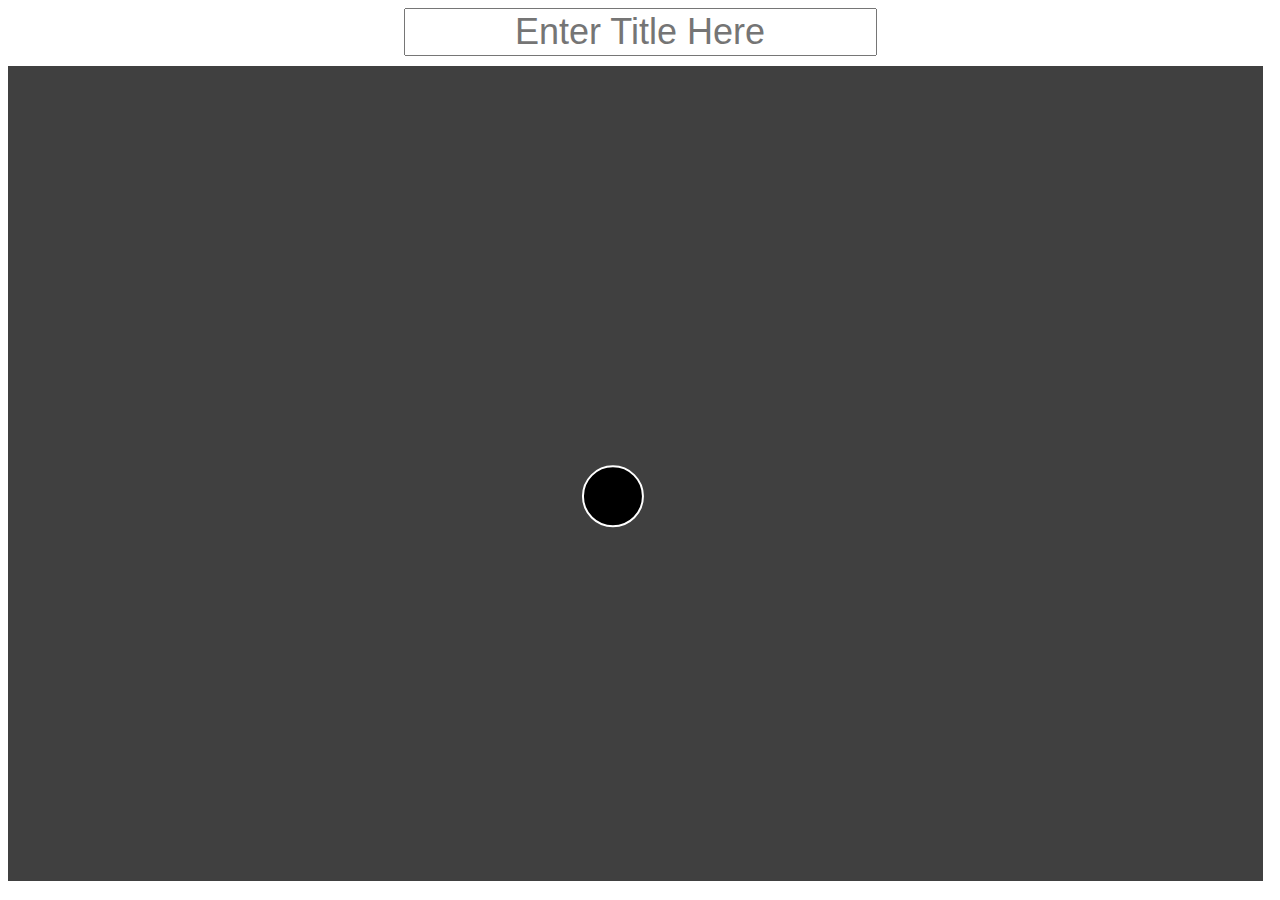
==== index.html @ 19775a37 "Renamed main page" ====
<!DOCTYPE html>
<html>
<head>
    <meta http-equiv="content-type" content="text/html; charset=UTF-8">
    <link rel="stylesheet" type="text/css" href="sipe.css">
    <script type="text/javascript" src="processing-1.4.1.js"></script>
</head>
<body>
<audio id="Boing02" preload="auto"><source src="sounds/Boing02.wav" type="audio/wav"></audio>
<audio id="Boing03" preload="auto"><source src="sounds/Boing03.wav" type="audio/wav"></audio>
<audio id="Whizz" preload="auto"><source src="sounds/Whizz.wav" type="audio/wav"></audio>
<script type="application/javascript">
    var playSound = function (tag) {
        document.getElementById(tag).play();
    };
</script>
<div>
    <input type="text" placeholder="Enter Title Here"/>
</div>
<canvas datasrc="sipe.pjs"></canvas>
</body>
</html>
---- sipe.css ----
input {
    font-size: 36px;
    text-align: center;
    margin-bottom: 10px;
}

div {
    text-align: center;
}
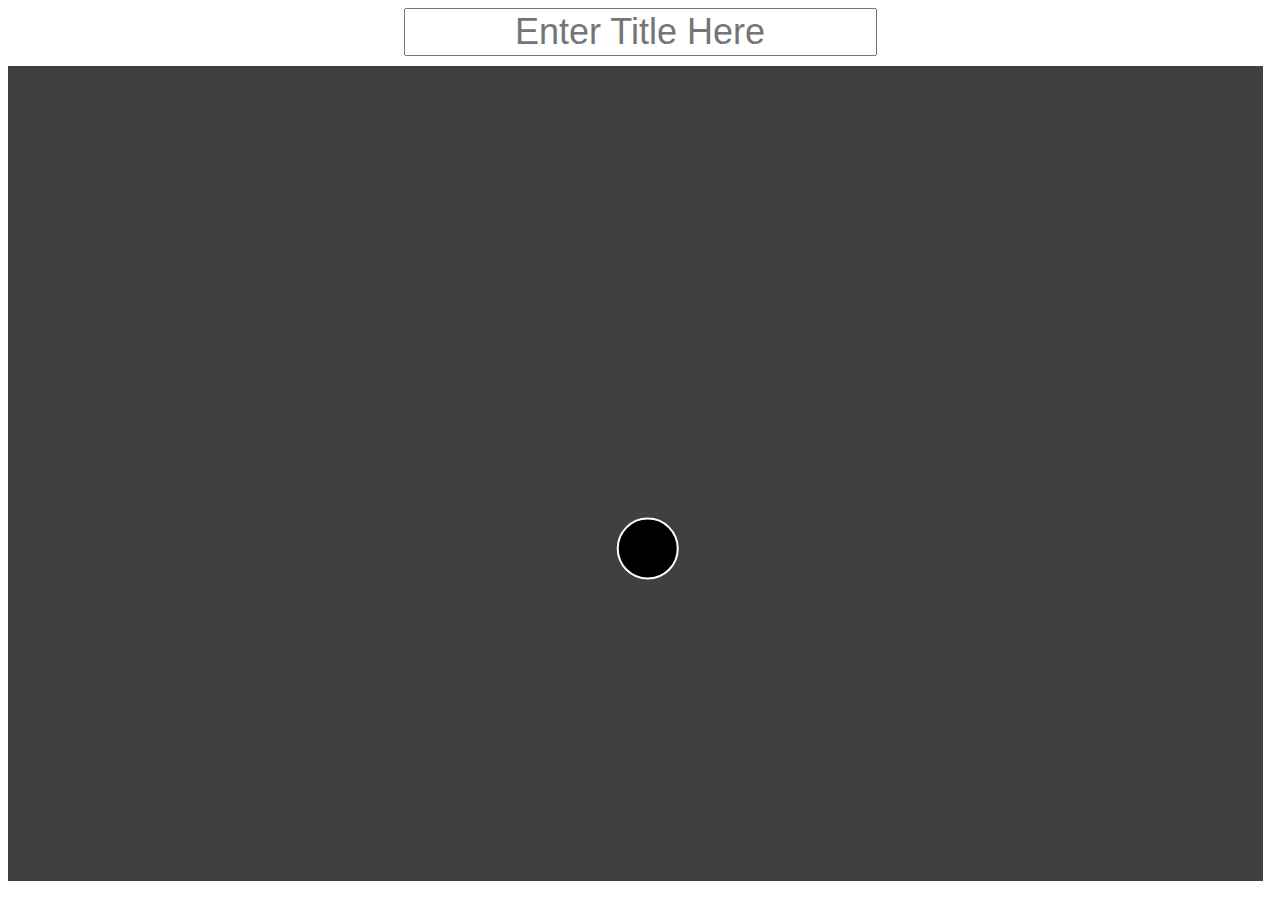
==== commit b97ffd6d: "Added google analytics" ====
--- a/index.html
+++ b/index.html
@@ -18,5 +18,18 @@
     <input type="text" placeholder="Enter Title Here"/>
 </div>
 <canvas datasrc="sipe.pjs"></canvas>
+<script type="text/javascript">
+
+    var _gaq = _gaq || [];
+    _gaq.push(['_setAccount', 'UA-4318239-10']);
+    _gaq.push(['_trackPageview']);
+
+    (function() {
+        var ga = document.createElement('script'); ga.type = 'text/javascript'; ga.async = true;
+        ga.src = ('https:' == document.location.protocol ? 'https://ssl' : 'http://www') + '.google-analytics.com/ga.js';
+        var s = document.getElementsByTagName('script')[0]; s.parentNode.insertBefore(ga, s);
+    })();
+
+</script>
 </body>
 </html>
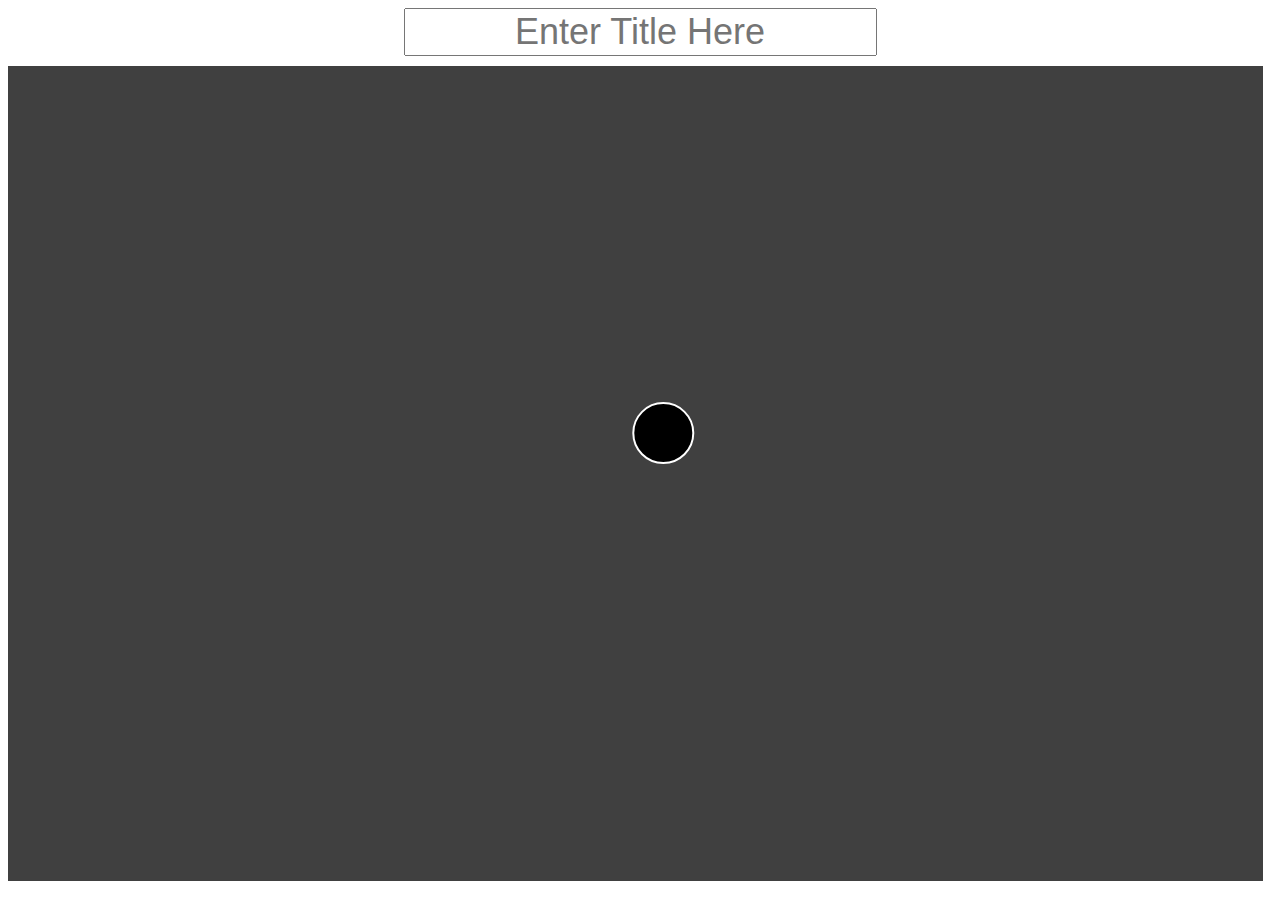
==== commit ca49a1d8: "Track window height and width" ====
--- a/index.html
+++ b/index.html
@@ -31,5 +31,19 @@
     })();
 
 </script>
+<script type="text/javascript" >
+    _gaq.push(['_setCustomVar',
+        1,
+        'Width',
+        window.innerWidth,
+        2
+    ]);
+    _gaq.push(['_setCustomVar',
+        2,
+        'Height',
+        window.innerHeight,
+        2
+    ]);
+</script>
 </body>
 </html>
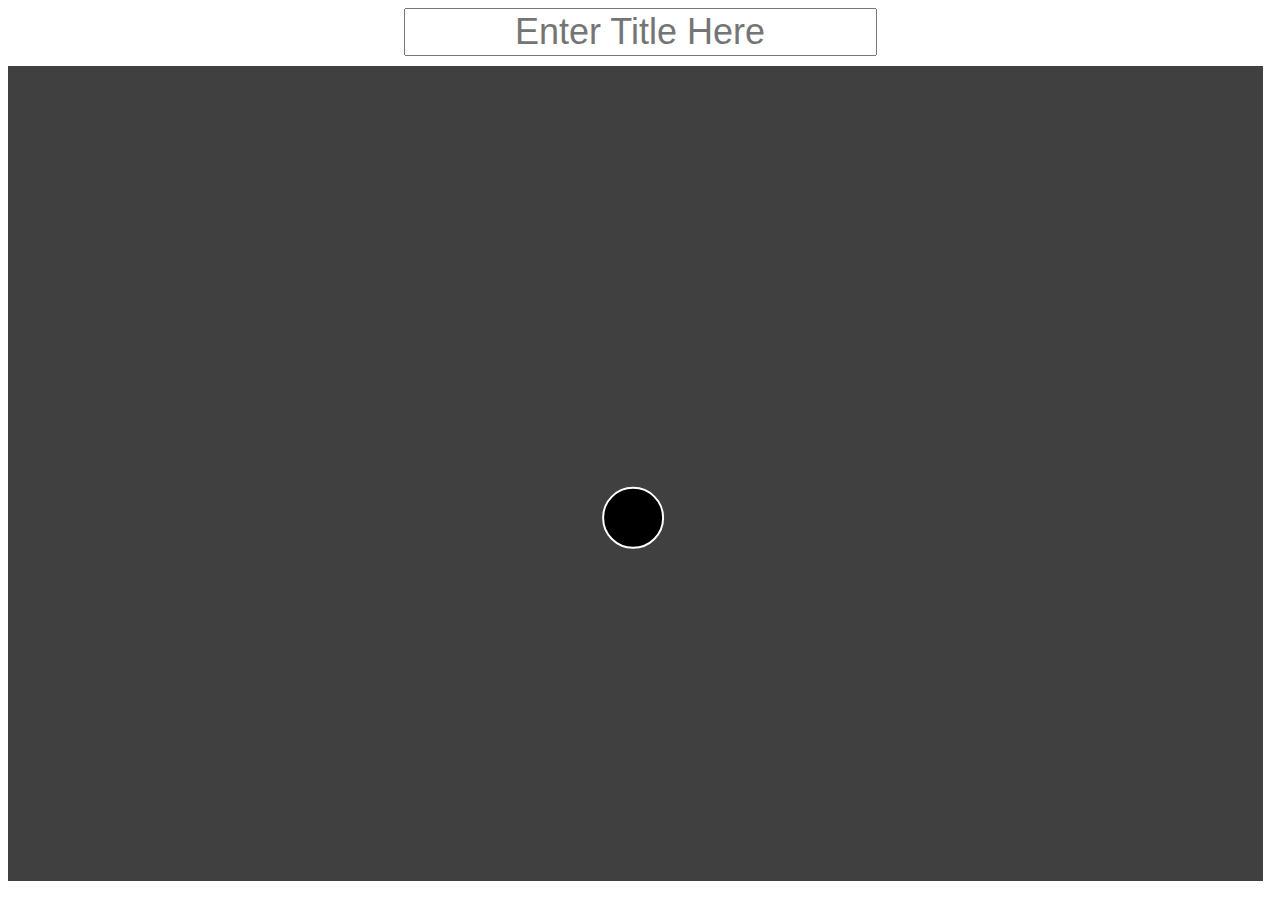
==== commit 6853996e: "Use google analytics event tracking" ====
--- a/index.html
+++ b/index.html
@@ -31,19 +31,5 @@
     })();
 
 </script>
-<script type="text/javascript" >
-    _gaq.push(['_setCustomVar',
-        1,
-        'Width',
-        window.innerWidth,
-        2
-    ]);
-    _gaq.push(['_setCustomVar',
-        2,
-        'Height',
-        window.innerHeight,
-        2
-    ]);
-</script>
 </body>
 </html>
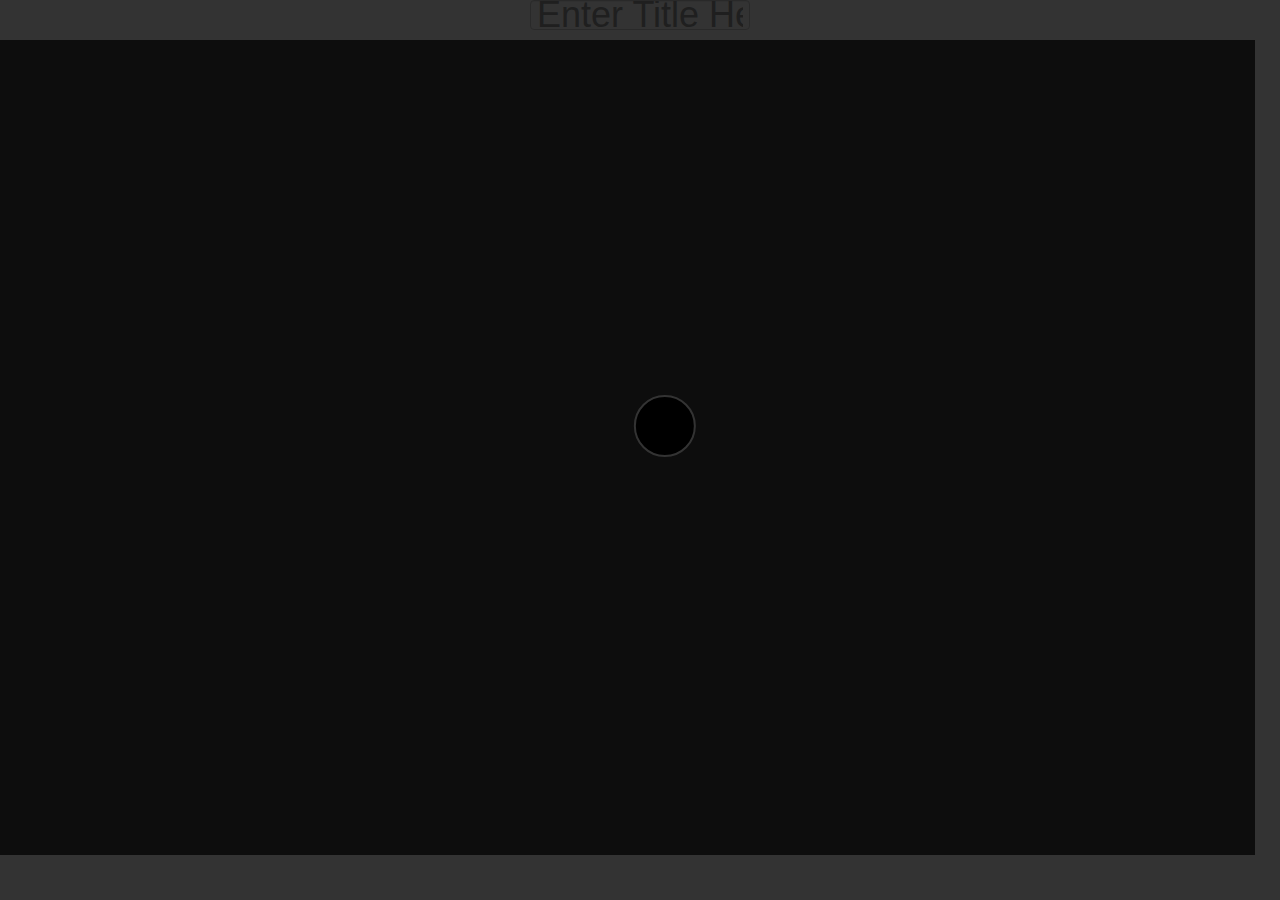
==== commit e637730c: "Throw up an informational modal dialog when someone hits the URL without any names" ====
--- a/index.html
+++ b/index.html
@@ -4,6 +4,7 @@
     <meta http-equiv="content-type" content="text/html; charset=UTF-8">
     <link rel="stylesheet" type="text/css" href="sipe.css">
     <script type="text/javascript" src="processing-1.4.1.js"></script>
+    <link href="bootstrap/css/bootstrap.min.css" rel="stylesheet" media="screen">
 </head>
 <body>
 <audio id="Boing02" preload="auto"><source src="sounds/Boing02.wav" type="audio/wav"></audio>
@@ -14,10 +15,34 @@
         document.getElementById(tag).play();
     };
 </script>
-<div>
+<div class="title">
     <input type="text" placeholder="Enter Title Here"/>
 </div>
 <canvas datasrc="sipe.pjs"></canvas>
+<div class="modal hide fade">
+    <div class="modal-header">
+        <button type="button" class="close" data-dismiss="modal">&times;</button>
+        <h3>Welcome to SIPE</h3>
+    </div>
+    <div class="modal-body">
+        <p>SIPE is a tool for encouraging communication between students.  You click on the circles representing students to indicate which pair of students spoke to one another.  SIPE shows this in an entertaining fashion (at least that's the idea).</p>
+        <p>In order to use it, you will need to edit the URL to include the names of the students.  The URL for SIPE should look like this:</p>
+        <code>http://rrothenb.github.com/sipe/?Name1&Name2&Name3</code>
+        <p>using as many names as you wish.</p>
+    </div>
+    <div class="modal-footer">
+        <button type="button" data-dismiss="modal" class="btn btn-primary">OK</button>
+    </div>
+</div>
+<script src="jquery-1.9.1.min.js"></script>
+<script src="bootstrap/js/bootstrap.min.js"></script>
+<script type="text/javascript">
+    $(document).ready(function(){
+        if (!window.location.search) {
+            $('.modal').modal('show');
+        }
+    });
+</script>
 <script type="text/javascript">
 
     var _gaq = _gaq || [];
--- a/sipe.css
+++ b/sipe.css
@@ -1,9 +1,9 @@
-input {
+div.title input {
     font-size: 36px;
     text-align: center;
     margin-bottom: 10px;
 }
 
-div {
+div.title {
     text-align: center;
 }